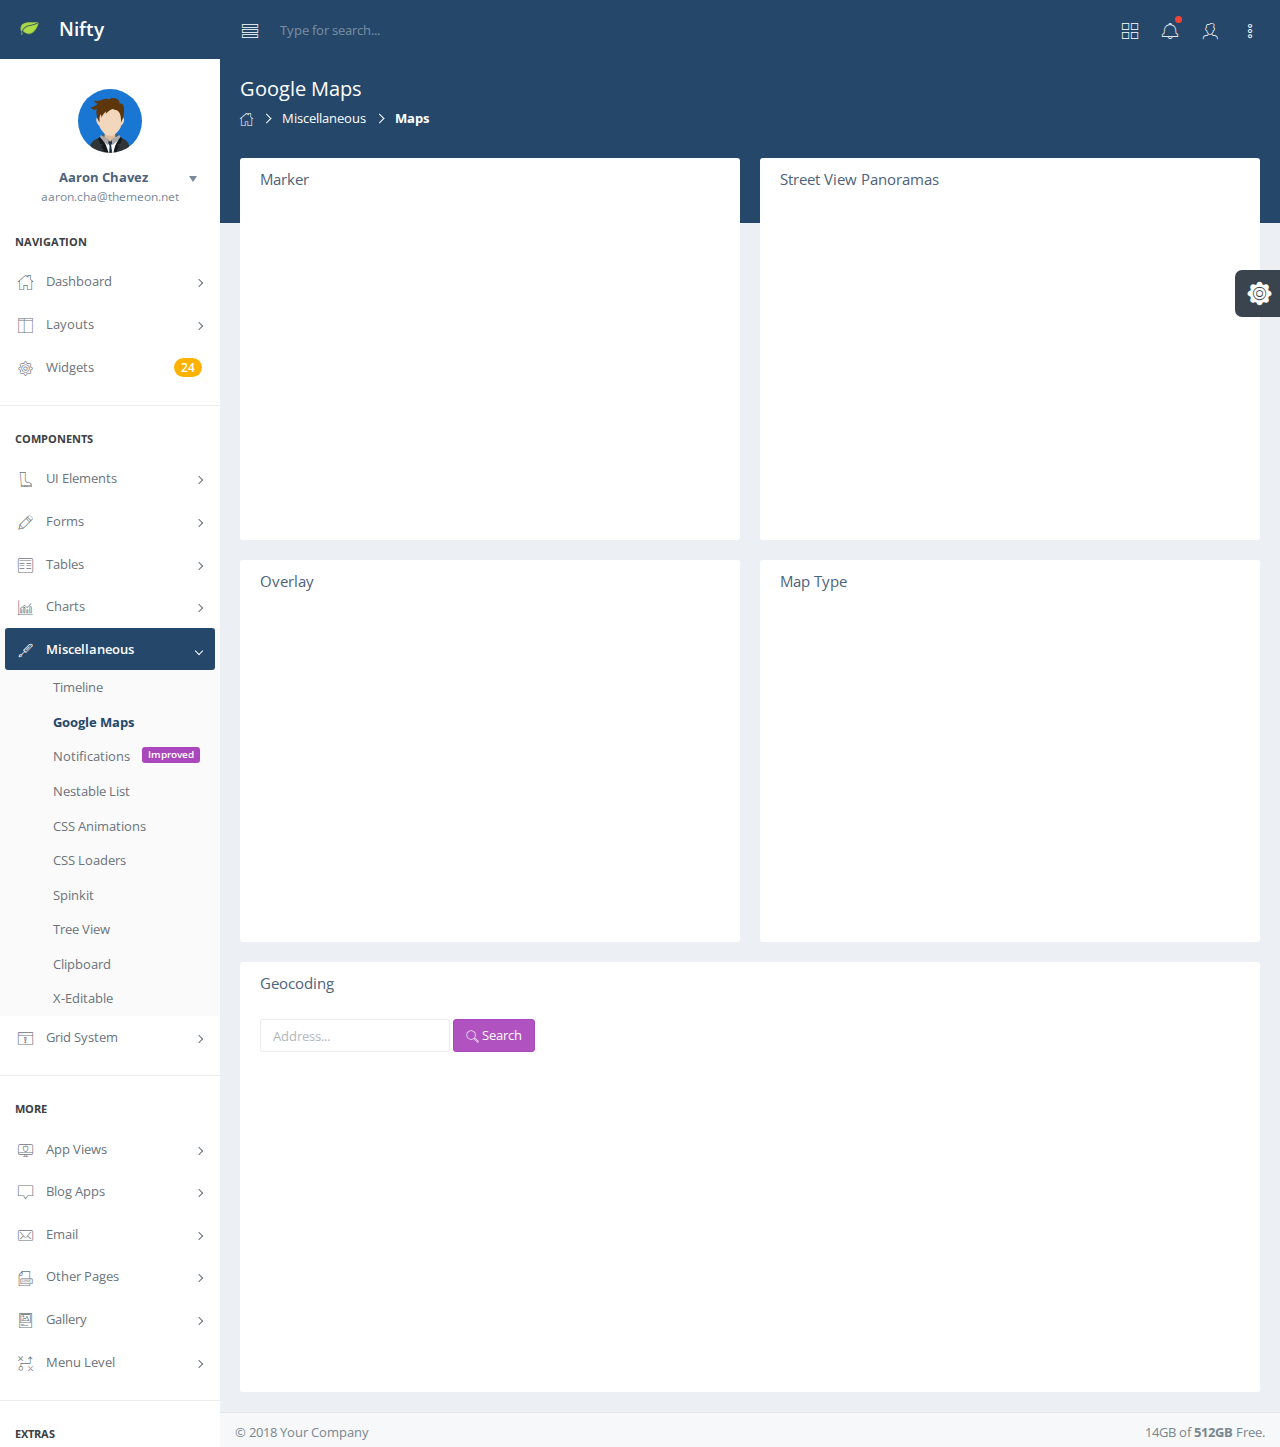
==== misc-maps.html @ a62e0e5f "Se agrega el proyecto" ====
﻿<!DOCTYPE html>
<html lang="en">


<head>
    <meta charset="utf-8">
    <meta name="viewport" content="width=device-width, initial-scale=1.0">
    <meta http-equiv="X-UA-Compatible" content="IE=edge">

    <title>Google Maps | Nifty - Admin Template</title>


    <!--STYLESHEET-->
    <!--=================================================-->

    <!--Open Sans Font [ OPTIONAL ]-->
    <link href='https://fonts.googleapis.com/css?family=Open+Sans:400,300,600,700' rel='stylesheet' type='text/css'>


    <!--Bootstrap Stylesheet [ REQUIRED ]-->
    <link href="css\bootstrap.min.css" rel="stylesheet">


    <!--Nifty Stylesheet [ REQUIRED ]-->
    <link href="css\nifty.min.css" rel="stylesheet">


    <!--Nifty Premium Icon [ DEMONSTRATION ]-->
    <link href="css\demo\nifty-demo-icons.min.css" rel="stylesheet">


    <!--=================================================-->



    <!--Pace - Page Load Progress Par [OPTIONAL]-->
    <link href="plugins\pace\pace.min.css" rel="stylesheet">
    <script src="plugins\pace\pace.min.js"></script>


    <!--Demo [ DEMONSTRATION ]-->
    <link href="css\demo\nifty-demo.min.css" rel="stylesheet">


            
    <!--=================================================

    REQUIRED
    You must include this in your project.


    RECOMMENDED
    This category must be included but you may modify which plugins or components which should be included in your project.


    OPTIONAL
    Optional plugins. You may choose whether to include it in your project or not.


    DEMONSTRATION
    This is to be removed, used for demonstration purposes only. This category must not be included in your project.


    SAMPLE
    Some script samples which explain how to initialize plugins or components. This category should not be included in your project.


    Detailed information and more samples can be found in the document.

    =================================================-->
        
</head>

<!--TIPS-->
<!--You may remove all ID or Class names which contain "demo-", they are only used for demonstration. -->
<body>
    <div id="container" class="effect aside-float aside-bright mainnav-lg">
        
        <!--NAVBAR-->
        <!--===================================================-->
        <header id="navbar">
            <div id="navbar-container" class="boxed">

                <!--Brand logo & name-->
                <!--================================-->
                <div class="navbar-header">
                    <a href="index.html" class="navbar-brand">
                        <img src="img\logo.png" alt="Nifty Logo" class="brand-icon">
                        <div class="brand-title">
                            <span class="brand-text">Nifty</span>
                        </div>
                    </a>
                </div>
                <!--================================-->
                <!--End brand logo & name-->


                <!--Navbar Dropdown-->
                <!--================================-->
                <div class="navbar-content">
                    <ul class="nav navbar-top-links">

                        <!--Navigation toogle button-->
                        <!--~~~~~~~~~~~~~~~~~~~~~~~~~~~~~~~~-->
                        <li class="tgl-menu-btn">
                            <a class="mainnav-toggle" href="#">
                                <i class="demo-pli-list-view"></i>
                            </a>
                        </li>
                        <!--~~~~~~~~~~~~~~~~~~~~~~~~~~~~~~~~-->
                        <!--End Navigation toogle button-->



                        <!--Search-->
                        <!--~~~~~~~~~~~~~~~~~~~~~~~~~~~~~~~~-->
                        <li>
                            <div class="custom-search-form">
                                <label class="btn btn-trans" for="search-input" data-toggle="collapse" data-target="#nav-searchbox">
                                    <i class="demo-pli-magnifi-glass"></i>
                                </label>
                                <form>
                                    <div class="search-container collapse" id="nav-searchbox">
                                        <input id="search-input" type="text" class="form-control" placeholder="Type for search...">
                                    </div>
                                </form>
                            </div>
                        </li>
                        <!--~~~~~~~~~~~~~~~~~~~~~~~~~~~~~~~~-->
                        <!--End Search-->

                    </ul>
                    <ul class="nav navbar-top-links">


                        <!--Mega dropdown-->
                        <!--~~~~~~~~~~~~~~~~~~~~~~~~~~~~~~~~-->
                        <li class="mega-dropdown">
                            <a href="#" class="mega-dropdown-toggle">
                                <i class="demo-pli-layout-grid"></i>
                            </a>
                            <div class="dropdown-menu mega-dropdown-menu">
                                <div class="row">
                                    <div class="col-sm-4 col-md-3">

                                        <!--Mega menu list-->
                                        <ul class="list-unstyled">
									        <li class="dropdown-header"><i class="demo-pli-file icon-lg icon-fw"></i> Pages</li>
									        <li><a href="#">Profile</a></li>
									        <li><a href="#">Search Result</a></li>
									        <li><a href="#">FAQ</a></li>
									        <li><a href="#">Sreen Lock</a></li>
									        <li><a href="#">Maintenance</a></li>
									        <li><a href="#">Invoice</a></li>
									        <li><a href="#" class="disabled">Disabled</a></li>                                        </ul>

                                    </div>
                                    <div class="col-sm-4 col-md-3">

                                        <!--Mega menu list-->
                                        <ul class="list-unstyled">
									        <li class="dropdown-header"><i class="demo-pli-mail icon-lg icon-fw"></i> Mailbox</li>
									        <li><a href="#"><span class="pull-right label label-danger">Hot</span>Indox</a></li>
									        <li><a href="#">Read Message</a></li>
									        <li><a href="#">Compose</a></li>
									        <li><a href="#">Template</a></li>
                                        </ul>
                                        <p class="pad-top text-main text-sm text-uppercase text-bold"><i class="icon-lg demo-pli-calendar-4 icon-fw"></i>News</p>
                                        <p class="pad-top mar-top bord-top text-sm">Lorem ipsum dolor sit amet, consectetuer adipiscing elit. Aenean commodo ligula eget dolor. Aenean massa. Cum sociis natoque penatibus et magnis dis parturient montes.</p>
                                    </div>
                                    <div class="col-sm-4 col-md-3">
                                        <!--Mega menu list-->
                                        <ul class="list-unstyled">
                                            <li>
                                                <a href="#" class="media mar-btm">
                                                    <span class="badge badge-success pull-right">90%</span>
                                                    <div class="media-left">
                                                        <i class="demo-pli-data-settings icon-2x"></i>
                                                    </div>
                                                    <div class="media-body">
                                                        <p class="text-semibold text-main mar-no">Data Backup</p>
                                                        <small class="text-muted">This is the item description</small>
                                                    </div>
                                                </a>
                                            </li>
                                            <li>
                                                <a href="#" class="media mar-btm">
                                                    <div class="media-left">
                                                        <i class="demo-pli-support icon-2x"></i>
                                                    </div>
                                                    <div class="media-body">
                                                        <p class="text-semibold text-main mar-no">Support</p>
                                                        <small class="text-muted">This is the item description</small>
                                                    </div>
                                                </a>
                                            </li>
                                            <li>
                                                <a href="#" class="media mar-btm">
                                                    <div class="media-left">
                                                        <i class="demo-pli-computer-secure icon-2x"></i>
                                                    </div>
                                                    <div class="media-body">
                                                        <p class="text-semibold text-main mar-no">Security</p>
                                                        <small class="text-muted">This is the item description</small>
                                                    </div>
                                                </a>
                                            </li>
                                            <li>
                                                <a href="#" class="media mar-btm">
                                                    <div class="media-left">
                                                        <i class="demo-pli-map-2 icon-2x"></i>
                                                    </div>
                                                    <div class="media-body">
                                                        <p class="text-semibold text-main mar-no">Location</p>
                                                        <small class="text-muted">This is the item description</small>
                                                    </div>
                                                </a>
                                            </li>
                                        </ul>
                                    </div>
                                    <div class="col-sm-12 col-md-3">
                                        <p class="dropdown-header"><i class="demo-pli-file-jpg icon-lg icon-fw"></i> Gallery</p>
                                        <div class="row img-gallery">
                                            <div class="col-xs-4">
                                                <img class="img-responsive" src="img\thumbs\img-1.jpeg" alt="thumbs">
                                            </div>
                                            <div class="col-xs-4">
                                                <img class="img-responsive" src="img\thumbs\img-3.jpeg" alt="thumbs">
                                            </div>
                                            <div class="col-xs-4">
                                                <img class="img-responsive" src="img\thumbs\img-2.jpeg" alt="thumbs">
                                            </div>
                                            <div class="col-xs-4">
                                                <img class="img-responsive" src="img\thumbs\img-4.jpeg" alt="thumbs">
                                            </div>
                                            <div class="col-xs-4">
                                                <img class="img-responsive" src="img\thumbs\img-6.jpeg" alt="thumbs">
                                            </div>
                                            <div class="col-xs-4">
                                                <img class="img-responsive" src="img\thumbs\img-5.jpeg" alt="thumbs">
                                            </div>
                                        </div>
                                        <a href="#" class="btn btn-block btn-primary">Browse Gallery</a>
                                    </div>
                                </div>
                            </div>
                        </li>
                        <!--~~~~~~~~~~~~~~~~~~~~~~~~~~~~~~~~-->
                        <!--End mega dropdown-->



                        <!--Notification dropdown-->
                        <!--~~~~~~~~~~~~~~~~~~~~~~~~~~~~~~~~-->
                        <li class="dropdown">
                            <a href="#" data-toggle="dropdown" class="dropdown-toggle">
                                <i class="demo-pli-bell"></i>
                                <span class="badge badge-header badge-danger"></span>
                            </a>


                            <!--Notification dropdown menu-->
                            <div class="dropdown-menu dropdown-menu-md dropdown-menu-right">
                                <div class="nano scrollable">
                                    <div class="nano-content">
                                        <ul class="head-list">
                                            <li>
                                                <a href="#" class="media add-tooltip" data-title="Used space : 95%" data-container="body" data-placement="bottom">
                                                    <div class="media-left">
                                                        <i class="demo-pli-data-settings icon-2x text-main"></i>
                                                    </div>
                                                    <div class="media-body">
                                                        <p class="text-nowrap text-main text-semibold">HDD is full</p>
                                                        <div class="progress progress-sm mar-no">
                                                            <div style="width: 95%;" class="progress-bar progress-bar-danger">
                                                                <span class="sr-only">95% Complete</span>
                                                            </div>
                                                        </div>
                                                    </div>
                                                </a>
                                            </li>
                                            <li>
                                                <a class="media" href="#">
                                                    <div class="media-left">
                                                        <i class="demo-pli-file-edit icon-2x"></i>
                                                    </div>
                                                    <div class="media-body">
                                                        <p class="mar-no text-nowrap text-main text-semibold">Write a news article</p>
                                                        <small>Last Update 8 hours ago</small>
                                                    </div>
                                                </a>
                                            </li>
                                            <li>
                                                <a class="media" href="#">
                                                    <span class="label label-info pull-right">New</span>
                                                    <div class="media-left">
                                                        <i class="demo-pli-speech-bubble-7 icon-2x"></i>
                                                    </div>
                                                    <div class="media-body">
                                                        <p class="mar-no text-nowrap text-main text-semibold">Comment Sorting</p>
                                                        <small>Last Update 8 hours ago</small>
                                                    </div>
                                                </a>
                                            </li>
                                            <li>
                                                <a class="media" href="#">
                                                    <div class="media-left">
                                                        <i class="demo-pli-add-user-star icon-2x"></i>
                                                    </div>
                                                    <div class="media-body">
                                                        <p class="mar-no text-nowrap text-main text-semibold">New User Registered</p>
                                                        <small>4 minutes ago</small>
                                                    </div>
                                                </a>
                                            </li>
                                            <li>
                                                <a class="media" href="#">
                                                    <div class="media-left">
                                                        <img class="img-circle img-sm" alt="Profile Picture" src="img\profile-photos\9.png">
                                                    </div>
                                                    <div class="media-body">
                                                        <p class="mar-no text-nowrap text-main text-semibold">Lucy sent you a message</p>
                                                        <small>30 minutes ago</small>
                                                    </div>
                                                </a>
                                            </li>
                                            <li>
                                                <a class="media" href="#">
                                                    <div class="media-left">
                                                        <img class="img-circle img-sm" alt="Profile Picture" src="img\profile-photos\3.png">
                                                    </div>
                                                    <div class="media-body">
                                                        <p class="mar-no text-nowrap text-main text-semibold">Jackson sent you a message</p>
                                                        <small>40 minutes ago</small>
                                                    </div>
                                                </a>
                                            </li>
                                        </ul>
                                    </div>
                                </div>

                                <!--Dropdown footer-->
                                <div class="pad-all bord-top">
                                    <a href="#" class="btn-link text-main box-block">
                                        <i class="pci-chevron chevron-right pull-right"></i>Show All Notifications
                                    </a>
                                </div>
                            </div>
                        </li>
                        <!--~~~~~~~~~~~~~~~~~~~~~~~~~~~~~~~~-->
                        <!--End notifications dropdown-->



                        <!--User dropdown-->
                        <!--~~~~~~~~~~~~~~~~~~~~~~~~~~~~~~~~-->
                        <li id="dropdown-user" class="dropdown">
                            <a href="#" data-toggle="dropdown" class="dropdown-toggle text-right">
                                <span class="ic-user pull-right">
                                    <!--~~~~~~~~~~~~~~~~~~~~~~~~~~~~~~~~~~~~~~~~~-->
                                    <!--You can use an image instead of an icon.-->
                                    <!--<img class="img-circle img-user media-object" src="img/profile-photos/1.png" alt="Profile Picture">-->
                                    <!--~~~~~~~~~~~~~~~~~~~~~~~~~~~~~~~~~~~~~~~~~-->
                                    <i class="demo-pli-male"></i>
                                </span>
                                <!--~~~~~~~~~~~~~~~~~~~~~~~~~~~~~~~~~~~~~~~~~-->
                                <!--You can also display a user name in the navbar.-->
                                <!--<div class="username hidden-xs">Aaron Chavez</div>-->
                                <!--~~~~~~~~~~~~~~~~~~~~~~~~~~~~~~~~~~~~~~~~~-->
                            </a>


                            <div class="dropdown-menu dropdown-menu-sm dropdown-menu-right panel-default">
                                <ul class="head-list">
                                    <li>
                                        <a href="#"><i class="demo-pli-male icon-lg icon-fw"></i> Profile</a>
                                    </li>
                                    <li>
                                        <a href="#"><span class="badge badge-danger pull-right">9</span><i class="demo-pli-mail icon-lg icon-fw"></i> Messages</a>
                                    </li>
                                    <li>
                                        <a href="#"><span class="label label-success pull-right">New</span><i class="demo-pli-gear icon-lg icon-fw"></i> Settings</a>
                                    </li>
                                    <li>
                                        <a href="#"><i class="demo-pli-computer-secure icon-lg icon-fw"></i> Lock screen</a>
                                    </li>
                                    <li>
                                        <a href="pages-login.html"><i class="demo-pli-unlock icon-lg icon-fw"></i> Logout</a>
                                    </li>
                                </ul>
                            </div>
                        </li>
                        <!--~~~~~~~~~~~~~~~~~~~~~~~~~~~~~~~~-->
                        <!--End user dropdown-->
 
                        
                        <li>
                            <a href="#" class="aside-toggle">
                                <i class="demo-pli-dot-vertical"></i>
                            </a>
                        </li>
                    </ul>
                </div>
                <!--================================-->
                <!--End Navbar Dropdown-->

            </div>
        </header>
        <!--===================================================-->
        <!--END NAVBAR-->

        <div class="boxed">

            <!--CONTENT CONTAINER-->
            <!--===================================================-->
            <div id="content-container">
                <div id="page-head">
                    
                    <!--Page Title-->
                    <!--~~~~~~~~~~~~~~~~~~~~~~~~~~~~~~~~-->
                    <div id="page-title">
                        <h1 class="page-header text-overflow">Google Maps</h1>
                    </div>
                    <!--~~~~~~~~~~~~~~~~~~~~~~~~~~~~~~~~-->
                    <!--End page title-->


                    <!--Breadcrumb-->
                    <!--~~~~~~~~~~~~~~~~~~~~~~~~~~~~~~~~-->
                    <ol class="breadcrumb">
					<li><a href="#"><i class="demo-pli-home"></i></a></li>
					<li><a href="#">Miscellaneous</a></li>
					<li class="active">Maps</li>
                    </ol>
                    <!--~~~~~~~~~~~~~~~~~~~~~~~~~~~~~~~~-->
                    <!--End breadcrumb-->

                </div>

                
                <!--Page content-->
                <!--===================================================-->
                <div id="page-content">
                    
					
					<div class="row">
					    <div class="col-sm-6">
					        <div class="panel">
					            <div class="panel-heading">
					                <h3 class="panel-title">Marker</h3>
					            </div>
					            <div class="panel-body">
					
					                <!-- Marker -->
					                <!-- ~~~~~~~~~~~~~~~~~~~~~~~~~~~~~~~~ -->
					                <div id="demo-marker-map" style="height:300px"></div>
					                <!-- ~~~~~~~~~~~~~~~~~~~~~~~~~~~~~~~~ -->
					
					            </div>
					        </div>
					        <div class="panel">
					            <div class="panel-heading">
					                <h3 class="panel-title">Overlay</h3>
					            </div>
					            <div class="panel-body">
					
					                <!-- Overlay -->
					                <!-- ~~~~~~~~~~~~~~~~~~~~~~~~~~~~~~~~ -->
					                <div id="demo-overlays-map" style="height:300px"></div>
					                <!-- ~~~~~~~~~~~~~~~~~~~~~~~~~~~~~~~~ -->
					
					            </div>
					        </div>
					    </div>
					    <div class="col-sm-6">
					        <div class="panel">
					            <div class="panel-heading">
					                <h3 class="panel-title">Street View Panoramas</h3>
					            </div>
					            <div class="panel-body">
					
					                <!-- Street View Panoramas -->
					                <!-- ~~~~~~~~~~~~~~~~~~~~~~~~~~~~~~~~ -->
					                <div id="demo-panorama-map" style="height:300px"></div>
					                <!-- ~~~~~~~~~~~~~~~~~~~~~~~~~~~~~~~~ -->
					
					            </div>
					        </div>
					
					        <div class="panel">
					            <div class="panel-heading">
					                <h3 class="panel-title">Map Type</h3>
					            </div>
					            <div class="panel-body">
					
					                <!-- Map Type -->
					                <!-- ~~~~~~~~~~~~~~~~~~~~~~~~~~~~~~~~ -->
					                <div id="demo-type-map" style="height:300px"></div>
					                <!-- ~~~~~~~~~~~~~~~~~~~~~~~~~~~~~~~~ -->
					
					            </div>
					        </div>
					    </div>
					</div>
					<div class="panel">
					    <div class="panel-heading">
					        <h3 class="panel-title">Geocoding</h3>
					    </div>
					    <div class="panel-body">
					        <form class="form-inline pad-btm" method="post" id="demo-geocoding-form">
					            <div class="form-group"><input type="text" placeholder="Address..." class=" form-control" id="demo-geocoding-address"></div>
					            <button type="submit" value="Search" class="btn btn-purple"><i class="demo-pli-magnifi-glass"></i> Search</button>
					        </form>
					
					        <!-- Geocoding -->
					        <!-- ~~~~~~~~~~~~~~~~~~~~~~~~~~~~~~~~ -->
					        <div id="demo-geocoding-map" style="height:300px"></div>
					        <!-- ~~~~~~~~~~~~~~~~~~~~~~~~~~~~~~~~ -->
					
					    </div>
					</div>
					
					
					
                </div>
                <!--===================================================-->
                <!--End page content-->

            </div>
            <!--===================================================-->
            <!--END CONTENT CONTAINER-->


            
            <!--ASIDE-->
            <!--===================================================-->
            <aside id="aside-container">
                <div id="aside">
                    <div class="nano">
                        <div class="nano-content">
                            
                            <!--Nav tabs-->
                            <!--================================-->
                            <ul class="nav nav-tabs nav-justified">
                                <li class="active">
                                    <a href="#demo-asd-tab-1" data-toggle="tab">
                                        <i class="demo-pli-speech-bubble-7 icon-lg"></i>
                                    </a>
                                </li>
                                <li>
                                    <a href="#demo-asd-tab-2" data-toggle="tab">
                                        <i class="demo-pli-information icon-lg icon-fw"></i> Report
                                    </a>
                                </li>
                                <li>
                                    <a href="#demo-asd-tab-3" data-toggle="tab">
                                        <i class="demo-pli-wrench icon-lg icon-fw"></i> Settings
                                    </a>
                                </li>
                            </ul>
                            <!--================================-->
                            <!--End nav tabs-->



                            <!-- Tabs Content -->
                            <!--================================-->
                            <div class="tab-content">

                                <!--First tab (Contact list)-->
                                <!--~~~~~~~~~~~~~~~~~~~~~~~~~~~~~~~~-->
                                <div class="tab-pane fade in active" id="demo-asd-tab-1">
                                    <p class="pad-all text-main text-sm text-uppercase text-bold">
                                        <span class="pull-right badge badge-warning">3</span> Family
                                    </p>

                                    <!--Family-->
                                    <div class="list-group bg-trans">
							            <a href="#" class="list-group-item">
							                <div class="media-left pos-rel">
							                    <img class="img-circle img-xs" src="img\profile-photos\2.png" alt="Profile Picture">
												<i class="badge badge-success badge-stat badge-icon pull-left"></i>
							                </div>
							                <div class="media-body">
							                    <p class="mar-no text-main">Stephen Tran</p>
							                    <small class="text-muteds">Availabe</small>
							                </div>
							            </a>
							            <a href="#" class="list-group-item">
							                <div class="media-left pos-rel">
							                    <img class="img-circle img-xs" src="img\profile-photos\7.png" alt="Profile Picture">
							                </div>
							                <div class="media-body">
							                    <p class="mar-no text-main">Brittany Meyer</p>
							                    <small class="text-muteds">I think so</small>
							                </div>
							            </a>
							            <a href="#" class="list-group-item">
							                <div class="media-left pos-rel">
							                    <img class="img-circle img-xs" src="img\profile-photos\1.png" alt="Profile Picture">
												<i class="badge badge-info badge-stat badge-icon pull-left"></i>
							                </div>
							                <div class="media-body">
							                    <p class="mar-no text-main">Jack George</p>
							                    <small class="text-muteds">Last Seen 2 hours ago</small>
							                </div>
							            </a>
							            <a href="#" class="list-group-item">
							                <div class="media-left pos-rel">
							                    <img class="img-circle img-xs" src="img\profile-photos\4.png" alt="Profile Picture">
							                </div>
							                <div class="media-body">
							                    <p class="mar-no text-main">Donald Brown</p>
							                    <small class="text-muteds">Lorem ipsum dolor sit amet.</small>
							                </div>
							            </a>
							            <a href="#" class="list-group-item">
							                <div class="media-left pos-rel">
							                    <img class="img-circle img-xs" src="img\profile-photos\8.png" alt="Profile Picture">
												<i class="badge badge-warning badge-stat badge-icon pull-left"></i>
							                </div>
							                <div class="media-body">
							                    <p class="mar-no text-main">Betty Murphy</p>
							                    <small class="text-muteds">Idle</small>
							                </div>
							            </a>
							            <a href="#" class="list-group-item">
							                <div class="media-left pos-rel">
							                    <img class="img-circle img-xs" src="img\profile-photos\9.png" alt="Profile Picture">
												<i class="badge badge-danger badge-stat badge-icon pull-left"></i>
							                </div>
							                <div class="media-body">
							                    <p class="mar-no text-main">Samantha Reid</p>
							                    <small class="text-muteds">Offline</small>
							                </div>
							            </a>
                                    </div>

                                    <hr>
                                    <p class="pad-all text-main text-sm text-uppercase text-bold">
                                        <span class="pull-right badge badge-success">Offline</span> Friends
                                    </p>

                                    <!--Works-->
                                    <div class="list-group bg-trans">
                                        <a href="#" class="list-group-item">
                                            <span class="badge badge-purple badge-icon badge-fw pull-left"></span> Joey K. Greyson
                                        </a>
                                        <a href="#" class="list-group-item">
                                            <span class="badge badge-info badge-icon badge-fw pull-left"></span> Andrea Branden
                                        </a>
                                        <a href="#" class="list-group-item">
                                            <span class="badge badge-success badge-icon badge-fw pull-left"></span> Johny Juan
                                        </a>
                                        <a href="#" class="list-group-item">
                                            <span class="badge badge-danger badge-icon badge-fw pull-left"></span> Susan Sun
                                        </a>
                                    </div>


                                    <hr>
                                    <p class="pad-all text-main text-sm text-uppercase text-bold">News</p>

                                    <div class="pad-hor">
                                        <p>Lorem ipsum dolor sit amet, consectetuer
                                            <a data-title="45%" class="add-tooltip text-semibold text-main" href="#">adipiscing elit</a>, sed diam nonummy nibh. Lorem ipsum dolor sit amet.
                                        </p>
                                        <small><em>Last Update : Des 12, 2014</em></small>
                                    </div>


                                </div>
                                <!--~~~~~~~~~~~~~~~~~~~~~~~~~~~~~~~~-->
                                <!--End first tab (Contact list)-->


                                <!--Second tab (Custom layout)-->
                                <!--~~~~~~~~~~~~~~~~~~~~~~~~~~~~~~~~-->
                                <div class="tab-pane fade" id="demo-asd-tab-2">

                                    <!--Monthly billing-->
                                    <div class="pad-all">
                                        <p class="pad-ver text-main text-sm text-uppercase text-bold">Billing &amp; reports</p>
                                        <p>Get <strong class="text-main">$5.00</strong> off your next bill by making sure your full payment reaches us before August 5, 2018.</p>
                                    </div>
                                    <hr class="new-section-xs">
                                    <div class="pad-all">
                                        <span class="pad-ver text-main text-sm text-uppercase text-bold">Amount Due On</span>
                                        <p class="text-sm">August 17, 2018</p>
                                        <p class="text-2x text-thin text-main">$83.09</p>
                                        <button class="btn btn-block btn-success mar-top">Pay Now</button>
                                    </div>


                                    <hr>

                                    <p class="pad-all text-main text-sm text-uppercase text-bold">Additional Actions</p>

                                    <!--Simple Menu-->
                                    <div class="list-group bg-trans">
                                        <a href="#" class="list-group-item"><i class="demo-pli-information icon-lg icon-fw"></i> Service Information</a>
                                        <a href="#" class="list-group-item"><i class="demo-pli-mine icon-lg icon-fw"></i> Usage Profile</a>
                                        <a href="#" class="list-group-item"><span class="label label-info pull-right">New</span><i class="demo-pli-credit-card-2 icon-lg icon-fw"></i> Payment Options</a>
                                        <a href="#" class="list-group-item"><i class="demo-pli-support icon-lg icon-fw"></i> Message Center</a>
                                    </div>


                                    <hr>

                                    <div class="text-center">
                                        <div><i class="demo-pli-old-telephone icon-3x"></i></div>
                                        Questions?
                                        <p class="text-lg text-semibold text-main"> (415) 234-53454 </p>
                                        <small><em>We are here 24/7</em></small>
                                    </div>
                                </div>
                                <!--End second tab (Custom layout)-->
                                <!--~~~~~~~~~~~~~~~~~~~~~~~~~~~~~~~~-->


                                <!--Third tab (Settings)-->
                                <!--~~~~~~~~~~~~~~~~~~~~~~~~~~~~~~~~-->
                                <div class="tab-pane fade" id="demo-asd-tab-3">
                                    <ul class="list-group bg-trans">
                                        <li class="pad-top list-header">
                                            <p class="text-main text-sm text-uppercase text-bold mar-no">Account Settings</p>
                                        </li>
                                        <li class="list-group-item">
                                            <div class="pull-right">
                                                <input class="toggle-switch" id="demo-switch-1" type="checkbox" checked="">
                                                <label for="demo-switch-1"></label>
                                            </div>
                                            <p class="mar-no text-main">Show my personal status</p>
                                            <small class="text-muted">Lorem ipsum dolor sit amet, consectetuer adipiscing elit.</small>
                                        </li>
                                        <li class="list-group-item">
                                            <div class="pull-right">
                                                <input class="toggle-switch" id="demo-switch-2" type="checkbox" checked="">
                                                <label for="demo-switch-2"></label>
                                            </div>
                                            <p class="mar-no text-main">Show offline contact</p>
                                            <small class="text-muted">Aenean commodo ligula eget dolor. Aenean massa.</small>
                                        </li>
                                        <li class="list-group-item">
                                            <div class="pull-right">
                                                <input class="toggle-switch" id="demo-switch-3" type="checkbox">
                                                <label for="demo-switch-3"></label>
                                            </div>
                                            <p class="mar-no text-main">Invisible mode </p>
                                            <small class="text-muted">Cum sociis natoque penatibus et magnis dis parturient montes, nascetur ridiculus mus. </small>
                                        </li>
                                    </ul>


                                    <hr>

                                    <ul class="list-group pad-btm bg-trans">
                                        <li class="list-header"><p class="text-main text-sm text-uppercase text-bold mar-no">Public Settings</p></li>
                                        <li class="list-group-item">
                                            <div class="pull-right">
                                                <input class="toggle-switch" id="demo-switch-4" type="checkbox" checked="">
                                                <label for="demo-switch-4"></label>
                                            </div>
                                            Online status
                                        </li>
                                        <li class="list-group-item">
                                            <div class="pull-right">
                                                <input class="toggle-switch" id="demo-switch-5" type="checkbox" checked="">
                                                <label for="demo-switch-5"></label>
                                            </div>
                                            Show offline contact
                                        </li>
                                        <li class="list-group-item">
                                            <div class="pull-right">
                                                <input class="toggle-switch" id="demo-switch-6" type="checkbox" checked="">
                                                <label for="demo-switch-6"></label>
                                            </div>
                                            Show my device icon
                                        </li>
                                    </ul>



                                    <hr>

                                    <p class="pad-hor text-main text-sm text-uppercase text-bold mar-no">Task Progress</p>
                                    <div class="pad-all">
                                        <p class="text-main">Upgrade Progress</p>
                                        <div class="progress progress-sm">
                                            <div class="progress-bar progress-bar-success" style="width: 15%;"><span class="sr-only">15%</span></div>
                                        </div>
                                        <small>15% Completed</small>
                                    </div>
                                    <div class="pad-hor">
                                        <p class="text-main">Database</p>
                                        <div class="progress progress-sm">
                                            <div class="progress-bar progress-bar-danger" style="width: 75%;"><span class="sr-only">75%</span></div>
                                        </div>
                                        <small>17/23 Database</small>
                                    </div>

                                </div>
                                <!--~~~~~~~~~~~~~~~~~~~~~~~~~~~~~~~~-->
                                <!--Third tab (Settings)-->

                            </div>
                        </div>
                    </div>
                </div>
            </aside>
            <!--===================================================-->
            <!--END ASIDE-->

            
            <!--MAIN NAVIGATION-->
            <!--===================================================-->
            <nav id="mainnav-container">
                <div id="mainnav">


                    <!--OPTIONAL : ADD YOUR LOGO TO THE NAVIGATION-->
                    <!--It will only appear on small screen devices.-->
                    <!--================================
                    <div class="mainnav-brand">
                        <a href="index.html" class="brand">
                            <img src="img/logo.png" alt="Nifty Logo" class="brand-icon">
                            <span class="brand-text">Nifty</span>
                        </a>
                        <a href="#" class="mainnav-toggle"><i class="pci-cross pci-circle icon-lg"></i></a>
                    </div>
                    -->



                    <!--Menu-->
                    <!--================================-->
                    <div id="mainnav-menu-wrap">
                        <div class="nano">
                            <div class="nano-content">

                                <!--Profile Widget-->
                                <!--================================-->
                                <div id="mainnav-profile" class="mainnav-profile">
                                    <div class="profile-wrap text-center">
                                        <div class="pad-btm">
                                            <img class="img-circle img-md" src="img\profile-photos\1.png" alt="Profile Picture">
                                        </div>
                                        <a href="#profile-nav" class="box-block" data-toggle="collapse" aria-expanded="false">
                                            <span class="pull-right dropdown-toggle">
                                                <i class="dropdown-caret"></i>
                                            </span>
                                            <p class="mnp-name">Aaron Chavez</p>
                                            <span class="mnp-desc">aaron.cha@themeon.net</span>
                                        </a>
                                    </div>
                                    <div id="profile-nav" class="collapse list-group bg-trans">
                                        <a href="#" class="list-group-item">
                                            <i class="demo-pli-male icon-lg icon-fw"></i> View Profile
                                        </a>
                                        <a href="#" class="list-group-item">
                                            <i class="demo-pli-gear icon-lg icon-fw"></i> Settings
                                        </a>
                                        <a href="#" class="list-group-item">
                                            <i class="demo-pli-information icon-lg icon-fw"></i> Help
                                        </a>
                                        <a href="#" class="list-group-item">
                                            <i class="demo-pli-unlock icon-lg icon-fw"></i> Logout
                                        </a>
                                    </div>
                                </div>


                                <!--Shortcut buttons-->
                                <!--================================-->
                                <div id="mainnav-shortcut" class="hidden">
                                    <ul class="list-unstyled shortcut-wrap">
                                        <li class="col-xs-3" data-content="My Profile">
                                            <a class="shortcut-grid" href="#">
                                                <div class="icon-wrap icon-wrap-sm icon-circle bg-mint">
                                                <i class="demo-pli-male"></i>
                                                </div>
                                            </a>
                                        </li>
                                        <li class="col-xs-3" data-content="Messages">
                                            <a class="shortcut-grid" href="#">
                                                <div class="icon-wrap icon-wrap-sm icon-circle bg-warning">
                                                <i class="demo-pli-speech-bubble-3"></i>
                                                </div>
                                            </a>
                                        </li>
                                        <li class="col-xs-3" data-content="Activity">
                                            <a class="shortcut-grid" href="#">
                                                <div class="icon-wrap icon-wrap-sm icon-circle bg-success">
                                                <i class="demo-pli-thunder"></i>
                                                </div>
                                            </a>
                                        </li>
                                        <li class="col-xs-3" data-content="Lock Screen">
                                            <a class="shortcut-grid" href="#">
                                                <div class="icon-wrap icon-wrap-sm icon-circle bg-purple">
                                                <i class="demo-pli-lock-2"></i>
                                                </div>
                                            </a>
                                        </li>
                                    </ul>
                                </div>
                                <!--================================-->
                                <!--End shortcut buttons-->


                                <ul id="mainnav-menu" class="list-group">
						
						            <!--Category name-->
						            <li class="list-header">Navigation</li>
						
						            <!--Menu list item-->
						            <li>
						                <a href="#">
						                    <i class="demo-pli-home"></i>
						                    <span class="menu-title">Dashboard</span>
											<i class="arrow"></i>
						                </a>
						
						                <!--Submenu-->
						                <ul class="collapse">
						                    <li><a href="index.html">Dashboard 1</a></li>
											<li><a href="dashboard-2.html">Dashboard 2</a></li>
											<li><a href="dashboard-3.html">Dashboard 3</a></li>
											
						                </ul>
						            </li>
						
						            <!--Menu list item-->
						            <li>
						                <a href="#">
						                    <i class="demo-pli-split-vertical-2"></i>
						                    <span class="menu-title">Layouts</span>
											<i class="arrow"></i>
						                </a>
						
						                <!--Submenu-->
						                <ul class="collapse">
						                    <li><a href="layouts-collapsed-navigation.html">Collapsed Navigation</a></li>
											<li><a href="layouts-offcanvas-navigation.html">Off-Canvas Navigation</a></li>
											<li><a href="layouts-offcanvas-slide-in-navigation.html">Slide-in Navigation</a></li>
											<li><a href="layouts-offcanvas-revealing-navigation.html">Revealing Navigation</a></li>
											<li class="list-divider"></li>
											<li><a href="layouts-aside-right-side.html">Aside on the right side</a></li>
											<li><a href="layouts-aside-left-side.html">Aside on the left side</a></li>
											<li><a href="layouts-aside-dark-theme.html">Dark version of aside</a></li>
											<li class="list-divider"></li>
											<li><a href="layouts-fixed-navbar.html">Fixed Navbar</a></li>
											<li><a href="layouts-fixed-footer.html">Fixed Footer</a></li>
											
						                </ul>
						            </li>
						
						            <!--Menu list item-->
						            <li>
						                <a href="widgets.html">
						                    <i class="demo-pli-gear"></i>
						                    <span class="menu-title">
												Widgets
												<span class="pull-right badge badge-warning">24</span>
											</span>
						                </a>
						            </li>
						
						            <li class="list-divider"></li>
						
						            <!--Category name-->
						            <li class="list-header">Components</li>
						
						            <!--Menu list item-->
						            <li>
						                <a href="#">
						                    <i class="demo-pli-boot-2"></i>
						                    <span class="menu-title">UI Elements</span>
											<i class="arrow"></i>
						                </a>
						
						                <!--Submenu-->
						                <ul class="collapse">
						                    <li><a href="ui-buttons.html">Buttons</a></li>
											<li><a href="ui-panels.html">Panels</a></li>
											<li><a href="ui-modals.html">Modals</a></li>
											<li><a href="ui-progress-bars.html">Progress bars</a></li>
											<li><a href="ui-components.html">Components</a></li>
											<li><a href="ui-typography.html">Typography</a></li>
											<li><a href="ui-list-group.html">List Group</a></li>
											<li><a href="ui-tabs-accordions.html">Tabs &amp; Accordions</a></li>
											<li><a href="ui-alerts-tooltips.html">Alerts &amp; Tooltips</a></li>
											
						                </ul>
						            </li>
						
						            <!--Menu list item-->
						            <li>
						                <a href="#">
						                    <i class="demo-pli-pen-5"></i>
						                    <span class="menu-title">Forms</span>
											<i class="arrow"></i>
						                </a>
						
						                <!--Submenu-->
						                <ul class="collapse">
						                    <li><a href="forms-general.html">General</a></li>
											<li><a href="forms-components.html">Advanced Components</a></li>
											<li><a href="forms-validation.html">Validation</a></li>
											<li><a href="forms-wizard.html">Wizard</a></li>
											<li><a href="forms-file-upload.html">File Upload</a></li>
											<li><a href="forms-text-editor.html">Text Editor</a></li>
											<li><a href="forms-markdown.html">Markdown</a></li>
											
						                </ul>
						            </li>
						
						            <!--Menu list item-->
						            <li>
						                <a href="#">
						                    <i class="demo-pli-receipt-4"></i>
						                    <span class="menu-title">Tables</span>
											<i class="arrow"></i>
						                </a>
						
						                <!--Submenu-->
						                <ul class="collapse">
						                    <li><a href="tables-static.html">Static Tables</a></li>
											<li><a href="tables-bootstrap.html">Bootstrap Tables</a></li>
											<li><a href="tables-datatable.html">Data Tables</a></li>
											<li><a href="tables-footable.html">Foo Tables</a></li>
											
						                </ul>
						            </li>
						
						            <!--Menu list item-->
						            <li>
						                <a href="#">
						                    <i class="demo-pli-bar-chart"></i>
						                    <span class="menu-title">Charts</span>
											<i class="arrow"></i>
						                </a>
						
						                <!--Submenu-->
						                <ul class="collapse">
						                    <li><a href="charts-morris-js.html">Morris JS</a></li>
											<li><a href="charts-flot-charts.html">Flot Charts</a></li>
											<li><a href="charts-easy-pie-charts.html">Easy Pie Charts</a></li>
											<li><a href="charts-sparklines.html">Sparklines</a></li>
											
						                </ul>
						            </li>
						
						            <!--Menu list item-->
						            <li class="active-sub">
						                <a href="#">
						                    <i class="demo-pli-repair"></i>
						                    <span class="menu-title">Miscellaneous</span>
											<i class="arrow"></i>
						                </a>
						
						                <!--Submenu-->
						                <ul class="collapse in">
						                    <li><a href="misc-timeline.html">Timeline</a></li>
											<li class="active-link"><a href="misc-maps.html">Google Maps</a></li>
											<li><a href="xplugins-notifications.html">Notifications<span class="label label-purple pull-right">Improved</span></a></li>
											<li><a href="misc-nestable-list.html">Nestable List</a></li>
											<li><a href="misc-animate-css.html">CSS Animations</a></li>
											<li><a href="misc-css-loaders.html">CSS Loaders</a></li>
											<li><a href="misc-spinkit.html">Spinkit</a></li>
											<li><a href="misc-tree-view.html">Tree View</a></li>
											<li><a href="misc-clipboard.html">Clipboard</a></li>
											<li><a href="misc-x-editable.html">X-Editable</a></li>
											
						                </ul>
						            </li>
						
						            <!--Menu list item-->
						            <li>
						                <a href="#">
						                    <i class="demo-pli-warning-window"></i>
						                    <span class="menu-title">Grid System</span>
											<i class="arrow"></i>
						                </a>
						
						                <!--Submenu-->
						                <ul class="collapse">
						                    <li><a href="grid-bootstrap.html">Bootstrap Grid</a></li>
											<li><a href="grid-liquid-fixed.html">Liquid Fixed</a></li>
											<li><a href="grid-match-height.html">Match Height</a></li>
											<li><a href="grid-masonry.html">Masonry</a></li>
											
						                </ul>
						            </li>
						
						            <li class="list-divider"></li>
						
						            <!--Category name-->
						            <li class="list-header">More</li>
						
						            <!--Menu list item-->
						            <li>
						                <a href="#">
						                    <i class="demo-pli-computer-secure"></i>
						                    <span class="menu-title">App Views</span>
											<i class="arrow"></i>
						                </a>
						
						                <!--Submenu-->
						                <ul class="collapse">
						                    <li><a href="app-file-manager.html">File Manager</a></li>
											<li><a href="app-users.html">Users</a></li>
											<li><a href="app-users-2.html">Users 2</a></li>
											<li><a href="app-profile.html">Profile</a></li>
											<li><a href="app-calendar.html">Calendar</a></li>
											<li><a href="app-taskboard.html">Taskboard</a></li>
											<li><a href="app-chat.html">Chat</a></li>
											<li><a href="app-contact-us.html">Contact Us</a></li>
											
						                </ul>
						            </li>
						
						            <!--Menu list item-->
						            <li>
						                <a href="#">
						                    <i class="demo-pli-speech-bubble-5"></i>
						                    <span class="menu-title">Blog Apps</span>
											<i class="arrow"></i>
						                </a>
						
						                <!--Submenu-->
						                <ul class="collapse">
						                    <li><a href="blog.html">Blog</a></li>
											<li><a href="blog-list.html">Blog List</a></li>
											<li><a href="blog-list-2.html">Blog List 2</a></li>
											<li><a href="blog-details.html">Blog Details</a></li>
											<li class="list-divider"></li>
											<li><a href="blog-manage-posts.html">Manage Posts</a></li>
											<li><a href="blog-add-edit-post.html">Add Edit Post</a></li>
											
						                </ul>
						            </li>
						
						            <!--Menu list item-->
						            <li>
						                <a href="#">
						                    <i class="demo-pli-mail"></i>
						                    <span class="menu-title">Email</span>
											<i class="arrow"></i>
						                </a>
						
						                <!--Submenu-->
						                <ul class="collapse">
						                    <li><a href="mailbox.html">Inbox</a></li>
											<li><a href="mailbox-message.html">View Message</a></li>
											<li><a href="mailbox-compose.html">Compose Message</a></li>
											<li><a href="mailbox-templates.html">Email Templates</a></li>
											
						                </ul>
						            </li>
						
						            <!--Menu list item-->
						            <li>
						                <a href="#">
						                    <i class="demo-pli-file-html"></i>
						                    <span class="menu-title">Other Pages</span>
											<i class="arrow"></i>
						                </a>
						
						                <!--Submenu-->
						                <ul class="collapse">
						                    <li><a href="pages-blank.html">Blank Page</a></li>
											<li><a href="pages-invoice.html">Invoice</a></li>
											<li><a href="pages-search-results.html">Search Results</a></li>
											<li><a href="pages-faq.html">FAQ</a></li>
											<li><a href="pages-pricing.html">Pricing<span class="label label-success pull-right">New</span></a></li>
											<li class="list-divider"></li>
											<li><a href="pages-404-alt.html">Error 404 alt</a></li>
											<li><a href="pages-500-alt.html">Error 500 alt</a></li>
											<li class="list-divider"></li>
											<li><a href="pages-404.html">Error 404 </a></li>
											<li><a href="pages-500.html">Error 500</a></li>
											<li><a href="pages-maintenance.html">Maintenance</a></li>
											<li><a href="pages-login.html">Login</a></li>
											<li><a href="pages-register.html">Register</a></li>
											<li><a href="pages-password-reminder.html">Password Reminder</a></li>
											<li><a href="pages-lock-screen.html">Lock Screen</a></li>
											
						                </ul>
						            </li>
						
						            <!--Menu list item-->
						            <li>
						                <a href="#">
						                    <i class="demo-pli-photo-2"></i>
						                    <span class="menu-title">Gallery</span>
											<i class="arrow"></i>
						                </a>
						
						                <!--Submenu-->
						                <ul class="collapse">
						                    <li><a href="gallery-columns.html">Columns</a></li>
											<li><a href="gallery-justified.html">Justified</a></li>
											<li><a href="gallery-nested.html">Nested</a></li>
											<li><a href="gallery-grid.html">Grid</a></li>
											<li><a href="gallery-carousel.html">Carousel</a></li>
											<li class="list-divider"></li>
											<li><a href="gallery-slider.html">Slider</a></li>
											<li><a href="gallery-default-theme.html">Default Theme</a></li>
											<li><a href="gallery-compact-theme.html">Compact Theme</a></li>
											<li><a href="gallery-grid-theme.html">Grid Theme</a></li>
											
						                </ul>
						            </li>


                                    <!--Menu list item-->
                                    <li>
                                        <a href="#">
                                            <i class="demo-pli-tactic"></i>
                                            <span class="menu-title">Menu Level</span>
                                            <i class="arrow"></i>
                                        </a>

                                        <!--Submenu-->
                                        <ul class="collapse">
                                            <li><a href="#">Second Level Item</a></li>
                                            <li><a href="#">Second Level Item</a></li>
                                            <li><a href="#">Second Level Item</a></li>
                                            <li class="list-divider"></li>
                                            <li>
                                                <a href="#">Third Level<i class="arrow"></i></a>

                                                <!--Submenu-->
                                                <ul class="collapse">
                                                    <li><a href="#">Third Level Item</a></li>
                                                    <li><a href="#">Third Level Item</a></li>
                                                    <li><a href="#">Third Level Item</a></li>
                                                    <li><a href="#">Third Level Item</a></li>
                                                </ul>
                                            </li>
                                            <li>
                                                <a href="#">Third Level<i class="arrow"></i></a>

                                                <!--Submenu-->
                                                <ul class="collapse">
                                                    <li><a href="#">Third Level Item</a></li>
                                                    <li><a href="#">Third Level Item</a></li>
                                                    <li class="list-divider"></li>
                                                    <li><a href="#">Third Level Item</a></li>
                                                    <li><a href="#">Third Level Item</a></li>
                                                </ul>
                                            </li>
                                        </ul>
                                    </li>

						
						            <li class="list-divider"></li>
						
						            <!--Category name-->
						            <li class="list-header">Extras</li>
						
						            <!--Menu list item-->
						            <li>
						                <a href="#">
						                    <i class="demo-pli-happy"></i>
						                    <span class="menu-title">Icons Pack</span>
											<i class="arrow"></i>
						                </a>
						
						                <!--Submenu-->
						                <ul class="collapse">
						                    <li><a href="icons-ionicons.html">Ion Icons</a></li>
											<li><a href="icons-themify.html">Themify</a></li>
											<li><a href="icons-font-awesome.html">Font Awesome</a></li>
											<li><a href="icons-flagicons.html">Flag Icon CSS</a></li>
											<li><a href="icons-weather-icons.html">Weather Icons</a></li>
											
						                </ul>
						            </li>
						
						            <!--Menu list item-->
						            <li>
						                <a href="#">
						                    <i class="demo-pli-medal-2"></i>
						                    <span class="menu-title">
												PREMIUM ICONS
												<span class="label label-danger pull-right">BEST</span>
											</span>
						                </a>
						
						                <!--Submenu-->
						                <ul class="collapse">
						                    <li><a href="premium-line-icons.html">Line Icons Pack</a></li>
											<li><a href="premium-solid-icons.html">Solid Icons Pack</a></li>
											
						                </ul>
						            </li>
						
						            <!--Menu list item-->
						            <li>
						                <a href="helper-classes.html">
						                    <i class="demo-pli-inbox-full"></i>
						                    <span class="menu-title">Helper Classes</span>
						                </a>
						            </li>                                </ul>


                                <!--Widget-->
                                <!--================================-->
                                <div class="mainnav-widget">

                                    <!-- Show the button on collapsed navigation -->
                                    <div class="show-small">
                                        <a href="#" data-toggle="menu-widget" data-target="#demo-wg-server">
                                            <i class="demo-pli-monitor-2"></i>
                                        </a>
                                    </div>

                                    <!-- Hide the content on collapsed navigation -->
                                    <div id="demo-wg-server" class="hide-small mainnav-widget-content">
                                        <ul class="list-group">
                                            <li class="list-header pad-no mar-ver">Server Status</li>
                                            <li class="mar-btm">
                                                <span class="label label-primary pull-right">15%</span>
                                                <p>CPU Usage</p>
                                                <div class="progress progress-sm">
                                                    <div class="progress-bar progress-bar-primary" style="width: 15%;">
                                                        <span class="sr-only">15%</span>
                                                    </div>
                                                </div>
                                            </li>
                                            <li class="mar-btm">
                                                <span class="label label-purple pull-right">75%</span>
                                                <p>Bandwidth</p>
                                                <div class="progress progress-sm">
                                                    <div class="progress-bar progress-bar-purple" style="width: 75%;">
                                                        <span class="sr-only">75%</span>
                                                    </div>
                                                </div>
                                            </li>
                                            <li class="pad-ver"><a href="#" class="btn btn-success btn-bock">View Details</a></li>
                                        </ul>
                                    </div>
                                </div>
                                <!--================================-->
                                <!--End widget-->

                            </div>
                        </div>
                    </div>
                    <!--================================-->
                    <!--End menu-->

                </div>
            </nav>
            <!--===================================================-->
            <!--END MAIN NAVIGATION-->

        </div>

        

        <!-- FOOTER -->
        <!--===================================================-->
        <footer id="footer">

            <!-- Visible when footer positions are fixed -->
            <!-- ~~~~~~~~~~~~~~~~~~~~~~~~~~~~~~~~ -->
            <div class="show-fixed pad-rgt pull-right">
                You have <a href="#" class="text-main"><span class="badge badge-danger">3</span> pending action.</a>
            </div>



            <!-- Visible when footer positions are static -->
            <!-- ~~~~~~~~~~~~~~~~~~~~~~~~~~~~~~~~ -->
            <div class="hide-fixed pull-right pad-rgt">
                14GB of <strong>512GB</strong> Free.
            </div>



            <!-- ~~~~~~~~~~~~~~~~~~~~~~~~~~~~~~~~~~~~~~~~~~~~~~~~~~~~~~~~~~~~~~~~~~~~~~~~~~~~~~~~~~~~~~~~~~~~~~~~~~~~~~~~~~~~~~~~~~~~ -->
            <!-- Remove the class "show-fixed" and "hide-fixed" to make the content always appears. -->
            <!-- ~~~~~~~~~~~~~~~~~~~~~~~~~~~~~~~~~~~~~~~~~~~~~~~~~~~~~~~~~~~~~~~~~~~~~~~~~~~~~~~~~~~~~~~~~~~~~~~~~~~~~~~~~~~~~~~~~~~~ -->

            <p class="pad-lft">&#0169; 2018 Your Company</p>



        </footer>
        <!--===================================================-->
        <!-- END FOOTER -->


        <!-- SCROLL PAGE BUTTON -->
        <!--===================================================-->
        <button class="scroll-top btn">
            <i class="pci-chevron chevron-up"></i>
        </button>
        <!--===================================================-->
    </div>
    <!--===================================================-->
    <!-- END OF CONTAINER -->


    
    
    
    <!--JAVASCRIPT-->
    <!--=================================================-->

    <!--jQuery [ REQUIRED ]-->
    <script src="js\jquery.min.js"></script>


    <!--BootstrapJS [ RECOMMENDED ]-->
    <script src="js\bootstrap.min.js"></script>


    <!--NiftyJS [ RECOMMENDED ]-->
    <script src="js\nifty.min.js"></script>




    <!--=================================================-->
    
    <!--Demo script [ DEMONSTRATION ]-->
    <script src="js\demo\nifty-demo.min.js"></script>

    
    <!--Gmaps [ OPTIONAL ]-->
    <script src="http://maps.google.com/maps/api/js?sensor=true"></script>
	<script src="plugins\gmaps\gmaps.js"></script>


    <!--Map Example [ SAMPLE ]-->
    <script src="js\demo\misc-gmaps.js"></script>


    

</body>
</html>
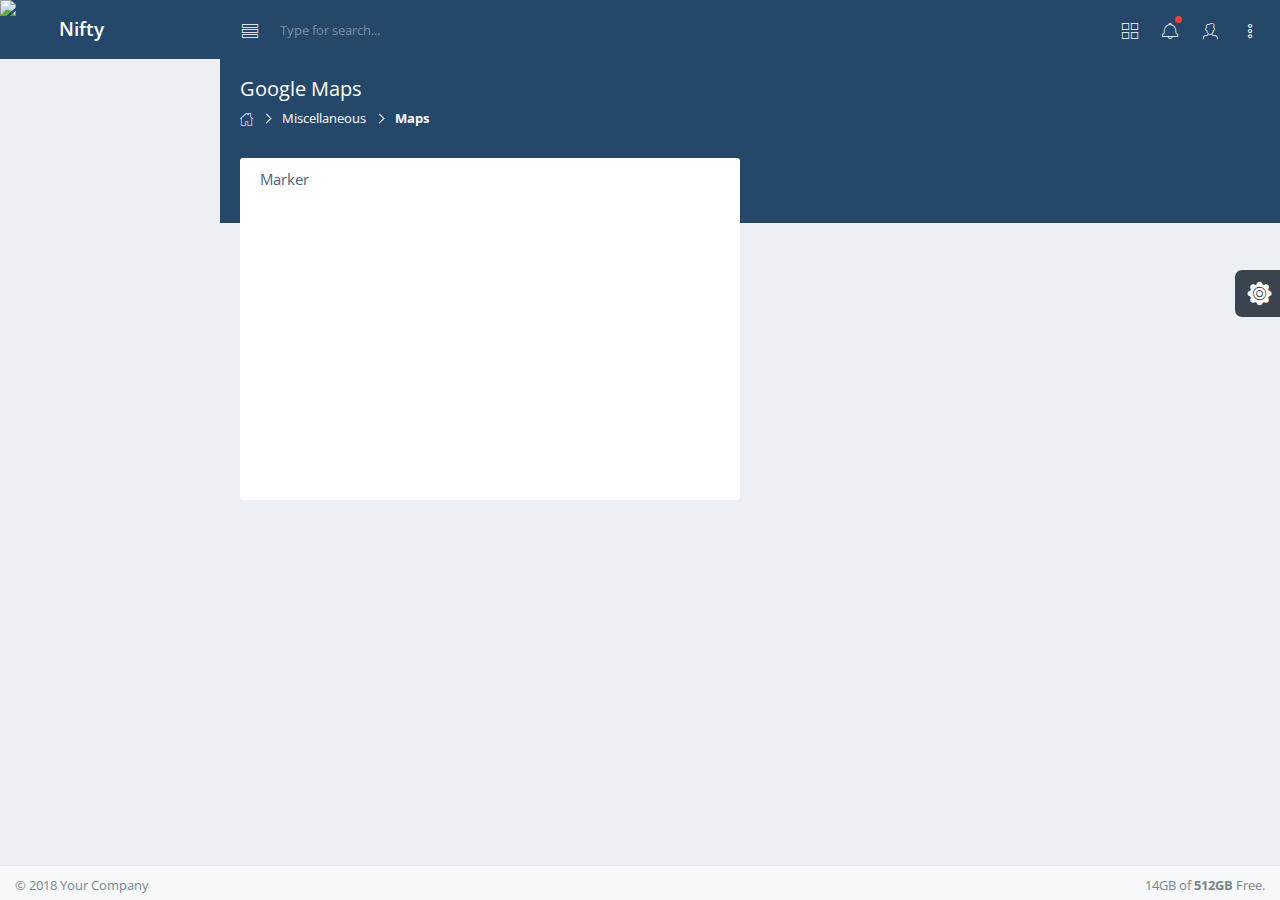
==== commit e65ae229: "Add files via upload" ====
--- a/misc-maps.html
+++ b/misc-maps.html
@@ -449,15 +449,18 @@
 					            <div class="panel-heading">
 					                <h3 class="panel-title">Marker</h3>
 					            </div>
+
+                                <!----
 					            <div class="panel-body">
 					
-					                <!-- Marker -->
+					                <!-- Marker --
 					                <!-- ~~~~~~~~~~~~~~~~~~~~~~~~~~~~~~~~ -->
 					                <div id="demo-marker-map" style="height:300px"></div>
 					                <!-- ~~~~~~~~~~~~~~~~~~~~~~~~~~~~~~~~ -->
 					
 					            </div>
 					        </div>
+                        <!----
 					        <div class="panel">
 					            <div class="panel-heading">
 					                <h3 class="panel-title">Overlay</h3>
@@ -465,9 +468,9 @@
 					            <div class="panel-body">
 					
 					                <!-- Overlay -->
-					                <!-- ~~~~~~~~~~~~~~~~~~~~~~~~~~~~~~~~ -->
+					                <!-- ~~~~~~~~~~~~~~~~~~~~~~~~~~~~~~~~ --
 					                <div id="demo-overlays-map" style="height:300px"></div>
-					                <!-- ~~~~~~~~~~~~~~~~~~~~~~~~~~~~~~~~ -->
+					                <!-- ~~~~~~~~~~~~~~~~~~~~~~~~~~~~~~~~ --
 					
 					            </div>
 					        </div>
@@ -480,9 +483,9 @@
 					            <div class="panel-body">
 					
 					                <!-- Street View Panoramas -->
-					                <!-- ~~~~~~~~~~~~~~~~~~~~~~~~~~~~~~~~ -->
+					                <!-- ~~~~~~~~~~~~~~~~~~~~~~~~~~~~~~~~ --
 					                <div id="demo-panorama-map" style="height:300px"></div>
-					                <!-- ~~~~~~~~~~~~~~~~~~~~~~~~~~~~~~~~ -->
+					                <!-- ~~~~~~~~~~~~~~~~~~~~~~~~~~~~~~~~ --
 					
 					            </div>
 					        </div>
@@ -494,9 +497,9 @@
 					            <div class="panel-body">
 					
 					                <!-- Map Type -->
-					                <!-- ~~~~~~~~~~~~~~~~~~~~~~~~~~~~~~~~ -->
+					                <!-- ~~~~~~~~~~~~~~~~~~~~~~~~~~~~~~~~ --
 					                <div id="demo-type-map" style="height:300px"></div>
-					                <!-- ~~~~~~~~~~~~~~~~~~~~~~~~~~~~~~~~ -->
+					                <!-- ~~~~~~~~~~~~~~~~~~~~~~~~~~~~~~~~ --
 					
 					            </div>
 					        </div>
@@ -513,7 +516,7 @@
 					        </form>
 					
 					        <!-- Geocoding -->
-					        <!-- ~~~~~~~~~~~~~~~~~~~~~~~~~~~~~~~~ -->
+					        <!-- ~~~~~~~~~~~~~~~~~~~~~~~~~~~~~~~~ --
 					        <div id="demo-geocoding-map" style="height:300px"></div>
 					        <!-- ~~~~~~~~~~~~~~~~~~~~~~~~~~~~~~~~ -->
 					
@@ -533,14 +536,14 @@
 
             
             <!--ASIDE-->
-            <!--===================================================-->
+            <!--===================================================--
             <aside id="aside-container">
                 <div id="aside">
                     <div class="nano">
                         <div class="nano-content">
                             
                             <!--Nav tabs-->
-                            <!--================================-->
+                            <!--================================--
                             <ul class="nav nav-tabs nav-justified">
                                 <li class="active">
                                     <a href="#demo-asd-tab-1" data-toggle="tab">
@@ -564,17 +567,17 @@
 
 
                             <!-- Tabs Content -->
-                            <!--================================-->
+                            <!--================================--
                             <div class="tab-content">
 
                                 <!--First tab (Contact list)-->
-                                <!--~~~~~~~~~~~~~~~~~~~~~~~~~~~~~~~~-->
+                                <!--~~~~~~~~~~~~~~~~~~~~~~~~~~~~~~~~--
                                 <div class="tab-pane fade in active" id="demo-asd-tab-1">
                                     <p class="pad-all text-main text-sm text-uppercase text-bold">
                                         <span class="pull-right badge badge-warning">3</span> Family
                                     </p>
 
-                                    <!--Family-->
+                                    <!--Family--
                                     <div class="list-group bg-trans">
 							            <a href="#" class="list-group-item">
 							                <div class="media-left pos-rel">
@@ -641,7 +644,7 @@
                                         <span class="pull-right badge badge-success">Offline</span> Friends
                                     </p>
 
-                                    <!--Works-->
+                                    <!--Works--
                                     <div class="list-group bg-trans">
                                         <a href="#" class="list-group-item">
                                             <span class="badge badge-purple badge-icon badge-fw pull-left"></span> Joey K. Greyson
@@ -675,10 +678,10 @@
 
 
                                 <!--Second tab (Custom layout)-->
-                                <!--~~~~~~~~~~~~~~~~~~~~~~~~~~~~~~~~-->
+                                <!--~~~~~~~~~~~~~~~~~~~~~~~~~~~~~~~~--
                                 <div class="tab-pane fade" id="demo-asd-tab-2">
 
-                                    <!--Monthly billing-->
+                                    <!--Monthly billing--
                                     <div class="pad-all">
                                         <p class="pad-ver text-main text-sm text-uppercase text-bold">Billing &amp; reports</p>
                                         <p>Get <strong class="text-main">$5.00</strong> off your next bill by making sure your full payment reaches us before August 5, 2018.</p>
@@ -696,7 +699,7 @@
 
                                     <p class="pad-all text-main text-sm text-uppercase text-bold">Additional Actions</p>
 
-                                    <!--Simple Menu-->
+                                    <!--Simple Menu--
                                     <div class="list-group bg-trans">
                                         <a href="#" class="list-group-item"><i class="demo-pli-information icon-lg icon-fw"></i> Service Information</a>
                                         <a href="#" class="list-group-item"><i class="demo-pli-mine icon-lg icon-fw"></i> Usage Profile</a>
@@ -714,12 +717,12 @@
                                         <small><em>We are here 24/7</em></small>
                                     </div>
                                 </div>
-                                <!--End second tab (Custom layout)-->
-                                <!--~~~~~~~~~~~~~~~~~~~~~~~~~~~~~~~~-->
+                                <!--End second tab (Custom layout)--
+                                <!--~~~~~~~~~~~~~~~~~~~~~~~~~~~~~~~~--
 
 
                                 <!--Third tab (Settings)-->
-                                <!--~~~~~~~~~~~~~~~~~~~~~~~~~~~~~~~~-->
+                                <!--~~~~~~~~~~~~~~~~~~~~~~~~~~~~~~~~--
                                 <div class="tab-pane fade" id="demo-asd-tab-3">
                                     <ul class="list-group bg-trans">
                                         <li class="pad-top list-header">
@@ -813,7 +816,7 @@
 
             
             <!--MAIN NAVIGATION-->
-            <!--===================================================-->
+            <!--===================================================--
             <nav id="mainnav-container">
                 <div id="mainnav">
 
@@ -833,13 +836,13 @@
 
 
                     <!--Menu-->
-                    <!--================================-->
+                    <!--================================--
                     <div id="mainnav-menu-wrap">
                         <div class="nano">
                             <div class="nano-content">
 
                                 <!--Profile Widget-->
-                                <!--================================-->
+                                <!--================================--
                                 <div id="mainnav-profile" class="mainnav-profile">
                                     <div class="profile-wrap text-center">
                                         <div class="pad-btm">
@@ -871,7 +874,7 @@
 
 
                                 <!--Shortcut buttons-->
-                                <!--================================-->
+                                <!--================================--
                                 <div id="mainnav-shortcut" class="hidden">
                                     <ul class="list-unstyled shortcut-wrap">
                                         <li class="col-xs-3" data-content="My Profile">
@@ -905,15 +908,15 @@
                                     </ul>
                                 </div>
                                 <!--================================-->
-                                <!--End shortcut buttons-->
+                                <!--End shortcut buttons--
 
 
                                 <ul id="mainnav-menu" class="list-group">
 						
-						            <!--Category name-->
+						            <!--Category name--
 						            <li class="list-header">Navigation</li>
 						
-						            <!--Menu list item-->
+						            <!--Menu list item--
 						            <li>
 						                <a href="#">
 						                    <i class="demo-pli-home"></i>
@@ -921,7 +924,7 @@
 											<i class="arrow"></i>
 						                </a>
 						
-						                <!--Submenu-->
+						                <!--Submenu--
 						                <ul class="collapse">
 						                    <li><a href="index.html">Dashboard 1</a></li>
 											<li><a href="dashboard-2.html">Dashboard 2</a></li>
@@ -930,7 +933,7 @@
 						                </ul>
 						            </li>
 						
-						            <!--Menu list item-->
+						            <!--Menu list item--
 						            <li>
 						                <a href="#">
 						                    <i class="demo-pli-split-vertical-2"></i>
@@ -938,7 +941,7 @@
 											<i class="arrow"></i>
 						                </a>
 						
-						                <!--Submenu-->
+						                <!--Submenu--
 						                <ul class="collapse">
 						                    <li><a href="layouts-collapsed-navigation.html">Collapsed Navigation</a></li>
 											<li><a href="layouts-offcanvas-navigation.html">Off-Canvas Navigation</a></li>
@@ -955,7 +958,7 @@
 						                </ul>
 						            </li>
 						
-						            <!--Menu list item-->
+						            <!--Menu list item--
 						            <li>
 						                <a href="widgets.html">
 						                    <i class="demo-pli-gear"></i>
@@ -968,10 +971,10 @@
 						
 						            <li class="list-divider"></li>
 						
-						            <!--Category name-->
+						            <!--Category name--
 						            <li class="list-header">Components</li>
 						
-						            <!--Menu list item-->
+						            <!--Menu list item--
 						            <li>
 						                <a href="#">
 						                    <i class="demo-pli-boot-2"></i>
@@ -979,7 +982,7 @@
 											<i class="arrow"></i>
 						                </a>
 						
-						                <!--Submenu-->
+						                <!--Submenu--
 						                <ul class="collapse">
 						                    <li><a href="ui-buttons.html">Buttons</a></li>
 											<li><a href="ui-panels.html">Panels</a></li>
@@ -994,7 +997,7 @@
 						                </ul>
 						            </li>
 						
-						            <!--Menu list item-->
+						            <!--Menu list item--
 						            <li>
 						                <a href="#">
 						                    <i class="demo-pli-pen-5"></i>
@@ -1002,7 +1005,7 @@
 											<i class="arrow"></i>
 						                </a>
 						
-						                <!--Submenu-->
+						                <!--Submenu--
 						                <ul class="collapse">
 						                    <li><a href="forms-general.html">General</a></li>
 											<li><a href="forms-components.html">Advanced Components</a></li>
@@ -1015,7 +1018,7 @@
 						                </ul>
 						            </li>
 						
-						            <!--Menu list item-->
+						            <!--Menu list item--
 						            <li>
 						                <a href="#">
 						                    <i class="demo-pli-receipt-4"></i>
@@ -1023,7 +1026,7 @@
 											<i class="arrow"></i>
 						                </a>
 						
-						                <!--Submenu-->
+						                <!--Submenu--
 						                <ul class="collapse">
 						                    <li><a href="tables-static.html">Static Tables</a></li>
 											<li><a href="tables-bootstrap.html">Bootstrap Tables</a></li>
@@ -1033,7 +1036,7 @@
 						                </ul>
 						            </li>
 						
-						            <!--Menu list item-->
+						            <!--Menu list item--
 						            <li>
 						                <a href="#">
 						                    <i class="demo-pli-bar-chart"></i>
@@ -1041,7 +1044,7 @@
 											<i class="arrow"></i>
 						                </a>
 						
-						                <!--Submenu-->
+						                <!--Submenu--
 						                <ul class="collapse">
 						                    <li><a href="charts-morris-js.html">Morris JS</a></li>
 											<li><a href="charts-flot-charts.html">Flot Charts</a></li>
@@ -1051,7 +1054,7 @@
 						                </ul>
 						            </li>
 						
-						            <!--Menu list item-->
+						            <!--Menu list item--
 						            <li class="active-sub">
 						                <a href="#">
 						                    <i class="demo-pli-repair"></i>
@@ -1059,7 +1062,7 @@
 											<i class="arrow"></i>
 						                </a>
 						
-						                <!--Submenu-->
+						                <!--Submenu--
 						                <ul class="collapse in">
 						                    <li><a href="misc-timeline.html">Timeline</a></li>
 											<li class="active-link"><a href="misc-maps.html">Google Maps</a></li>
@@ -1075,7 +1078,7 @@
 						                </ul>
 						            </li>
 						
-						            <!--Menu list item-->
+						            <!--Menu list item--
 						            <li>
 						                <a href="#">
 						                    <i class="demo-pli-warning-window"></i>
@@ -1083,7 +1086,7 @@
 											<i class="arrow"></i>
 						                </a>
 						
-						                <!--Submenu-->
+						                <!--Submenu--
 						                <ul class="collapse">
 						                    <li><a href="grid-bootstrap.html">Bootstrap Grid</a></li>
 											<li><a href="grid-liquid-fixed.html">Liquid Fixed</a></li>
@@ -1095,10 +1098,10 @@
 						
 						            <li class="list-divider"></li>
 						
-						            <!--Category name-->
+						            <!--Category name--
 						            <li class="list-header">More</li>
 						
-						            <!--Menu list item-->
+						            <!--Menu list item--
 						            <li>
 						                <a href="#">
 						                    <i class="demo-pli-computer-secure"></i>
@@ -1106,7 +1109,7 @@
 											<i class="arrow"></i>
 						                </a>
 						
-						                <!--Submenu-->
+						                <!--Submenu--
 						                <ul class="collapse">
 						                    <li><a href="app-file-manager.html">File Manager</a></li>
 											<li><a href="app-users.html">Users</a></li>
@@ -1120,7 +1123,7 @@
 						                </ul>
 						            </li>
 						
-						            <!--Menu list item-->
+						            <!--Menu list item--
 						            <li>
 						                <a href="#">
 						                    <i class="demo-pli-speech-bubble-5"></i>
@@ -1128,7 +1131,7 @@
 											<i class="arrow"></i>
 						                </a>
 						
-						                <!--Submenu-->
+						                <!--Submenu--
 						                <ul class="collapse">
 						                    <li><a href="blog.html">Blog</a></li>
 											<li><a href="blog-list.html">Blog List</a></li>
@@ -1141,7 +1144,7 @@
 						                </ul>
 						            </li>
 						
-						            <!--Menu list item-->
+						            <!--Menu list item--
 						            <li>
 						                <a href="#">
 						                    <i class="demo-pli-mail"></i>
@@ -1149,7 +1152,7 @@
 											<i class="arrow"></i>
 						                </a>
 						
-						                <!--Submenu-->
+						                <!--Submenu--
 						                <ul class="collapse">
 						                    <li><a href="mailbox.html">Inbox</a></li>
 											<li><a href="mailbox-message.html">View Message</a></li>
@@ -1159,7 +1162,7 @@
 						                </ul>
 						            </li>
 						
-						            <!--Menu list item-->
+						            <!--Menu list item--
 						            <li>
 						                <a href="#">
 						                    <i class="demo-pli-file-html"></i>
@@ -1167,7 +1170,7 @@
 											<i class="arrow"></i>
 						                </a>
 						
-						                <!--Submenu-->
+						                <!--Submenu--
 						                <ul class="collapse">
 						                    <li><a href="pages-blank.html">Blank Page</a></li>
 											<li><a href="pages-invoice.html">Invoice</a></li>
@@ -1189,7 +1192,7 @@
 						                </ul>
 						            </li>
 						
-						            <!--Menu list item-->
+						            <!--Menu list item--
 						            <li>
 						                <a href="#">
 						                    <i class="demo-pli-photo-2"></i>
@@ -1197,7 +1200,7 @@
 											<i class="arrow"></i>
 						                </a>
 						
-						                <!--Submenu-->
+						                <!--Submenu--
 						                <ul class="collapse">
 						                    <li><a href="gallery-columns.html">Columns</a></li>
 											<li><a href="gallery-justified.html">Justified</a></li>
@@ -1214,7 +1217,7 @@
 						            </li>
 
 
-                                    <!--Menu list item-->
+                                    <!--Menu list item--
                                     <li>
                                         <a href="#">
                                             <i class="demo-pli-tactic"></i>
@@ -1222,7 +1225,7 @@
                                             <i class="arrow"></i>
                                         </a>
 
-                                        <!--Submenu-->
+                                        <!--Submenu--
                                         <ul class="collapse">
                                             <li><a href="#">Second Level Item</a></li>
                                             <li><a href="#">Second Level Item</a></li>
@@ -1231,7 +1234,7 @@
                                             <li>
                                                 <a href="#">Third Level<i class="arrow"></i></a>
 
-                                                <!--Submenu-->
+                                                <!--Submenu--
                                                 <ul class="collapse">
                                                     <li><a href="#">Third Level Item</a></li>
                                                     <li><a href="#">Third Level Item</a></li>
@@ -1242,7 +1245,7 @@
                                             <li>
                                                 <a href="#">Third Level<i class="arrow"></i></a>
 
-                                                <!--Submenu-->
+                                                <!--Submenu--
                                                 <ul class="collapse">
                                                     <li><a href="#">Third Level Item</a></li>
                                                     <li><a href="#">Third Level Item</a></li>
@@ -1257,10 +1260,10 @@
 						
 						            <li class="list-divider"></li>
 						
-						            <!--Category name-->
+						            <!--Category name--
 						            <li class="list-header">Extras</li>
 						
-						            <!--Menu list item-->
+						            <!--Menu list item--
 						            <li>
 						                <a href="#">
 						                    <i class="demo-pli-happy"></i>
@@ -1268,7 +1271,7 @@
 											<i class="arrow"></i>
 						                </a>
 						
-						                <!--Submenu-->
+						                <!--Submenu--
 						                <ul class="collapse">
 						                    <li><a href="icons-ionicons.html">Ion Icons</a></li>
 											<li><a href="icons-themify.html">Themify</a></li>
@@ -1279,7 +1282,7 @@
 						                </ul>
 						            </li>
 						
-						            <!--Menu list item-->
+						            <!--Menu list item--
 						            <li>
 						                <a href="#">
 						                    <i class="demo-pli-medal-2"></i>
@@ -1289,7 +1292,7 @@
 											</span>
 						                </a>
 						
-						                <!--Submenu-->
+						                <!--Submenu--
 						                <ul class="collapse">
 						                    <li><a href="premium-line-icons.html">Line Icons Pack</a></li>
 											<li><a href="premium-solid-icons.html">Solid Icons Pack</a></li>
@@ -1297,7 +1300,7 @@
 						                </ul>
 						            </li>
 						
-						            <!--Menu list item-->
+						            <!--Menu list item--
 						            <li>
 						                <a href="helper-classes.html">
 						                    <i class="demo-pli-inbox-full"></i>
@@ -1307,17 +1310,17 @@
 
 
                                 <!--Widget-->
-                                <!--================================-->
+                                <!--================================--
                                 <div class="mainnav-widget">
 
-                                    <!-- Show the button on collapsed navigation -->
+                                    <!-- Show the button on collapsed navigation --
                                     <div class="show-small">
                                         <a href="#" data-toggle="menu-widget" data-target="#demo-wg-server">
                                             <i class="demo-pli-monitor-2"></i>
                                         </a>
                                     </div>
 
-                                    <!-- Hide the content on collapsed navigation -->
+                                    <!-- Hide the content on collapsed navigation --
                                     <div id="demo-wg-server" class="hide-small mainnav-widget-content">
                                         <ul class="list-group">
                                             <li class="list-header pad-no mar-ver">Server Status</li>
